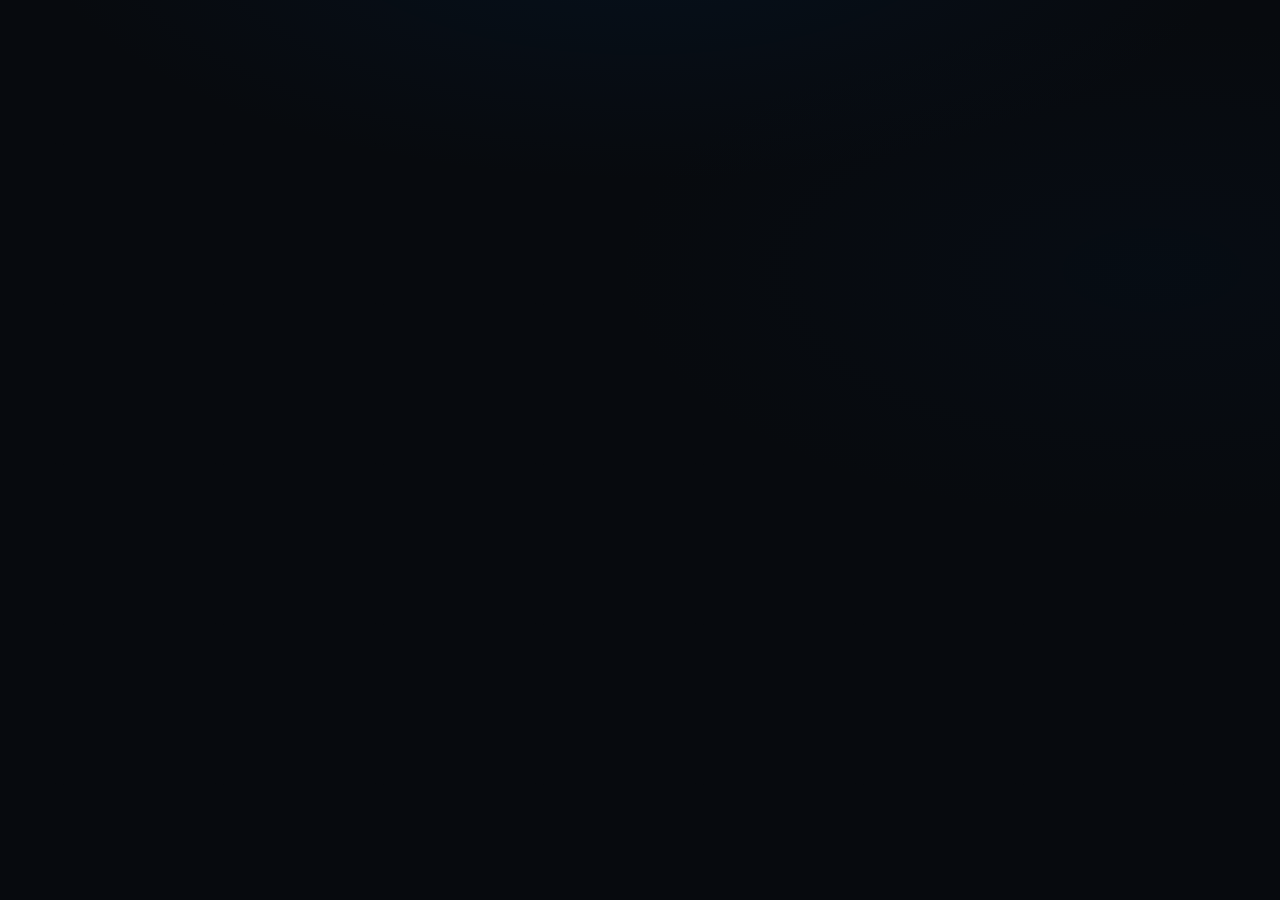
==== index.html @ 91174293 "Corelogics website — full multi-page site" ====
<!doctype html>
<html lang="en">
<head>
<meta charset="utf-8" />
<meta name="viewport" content="width=device-width, initial-scale=1" />
<title>Corelogics — AI Products Built for Founders, Launched in Weeks</title>
<meta name="description" content="Corelogics builds full AI-powered products for founders and companies — from a working MVP in 4 weeks to a complete, production-ready platform. One team, start to finish." />

<link rel="preconnect" href="https://fonts.googleapis.com" />
<link rel="preconnect" href="https://fonts.gstatic.com" crossorigin />
<link href="https://fonts.googleapis.com/css2?family=Inter+Tight:wght@300;400;500;600;700&family=JetBrains+Mono:wght@400;500;600&family=Instrument+Serif:ital@0;1&display=swap" rel="stylesheet" />

<link rel="stylesheet" href="styles.css" />

<script src="https://unpkg.com/react@18.3.1/umd/react.development.js" integrity="sha384-hD6/rw4ppMLGNu3tX5cjIb+uRZ7UkRJ6BPkLpg4hAu/6onKUg4lLsHAs9EBPT82L" crossorigin="anonymous"></script>
<script src="https://unpkg.com/react-dom@18.3.1/umd/react-dom.development.js" integrity="sha384-u6aeetuaXnQ38mYT8rp6sbXaQe3NL9t+IBXmnYxwkUI2Hw4bsp2Wvmx4yRQF1uAm" crossorigin="anonymous"></script>
<script src="https://unpkg.com/@babel/standalone@7.29.0/babel.min.js" integrity="sha384-m08KidiNqLdpJqLq95G/LEi8Qvjl/xUYll3QILypMoQ65QorJ9Lvtp2RXYGBFj1y" crossorigin="anonymous"></script>
</head>
<body class="grain">
<template id="__bundler_thumbnail">
<svg xmlns="http://www.w3.org/2000/svg" viewBox="0 0 100 100">
<rect width="100" height="100" fill="#14161c"/>
<g transform="translate(50,50)">
<path d="M0 -22 L19 -11 V11 L0 22 L-19 11 V-11 Z" fill="none" stroke="#e8e8ea" stroke-width="2.4" stroke-linejoin="round"/>
<path d="M9 -8 A 11 11 0 1 0 9 8" fill="none" stroke="#e8e8ea" stroke-width="2.8" stroke-linecap="round"/>
<circle cx="0" cy="0" r="3.4" fill="#e6b86a"/>
</g>
</svg>
</template>
<div id="root"></div>

<script type="text/babel" src="tweaks-panel.jsx"></script>
<script type="text/babel" src="components.jsx"></script>
<script type="text/babel" src="visuals.jsx"></script>
<script type="text/babel" src="hero-canvas.jsx"></script>
<script type="text/babel" src="nav.jsx"></script>
<script type="text/babel" src="page-home.jsx"></script>
<script type="text/babel" src="page-services.jsx"></script>
<script type="text/babel" src="page-industries.jsx"></script>
<script type="text/babel" src="case-studies-data.jsx"></script>
<script type="text/babel" src="page-cases.jsx"></script>
<script type="text/babel" src="page-case-detail.jsx"></script>
<script type="text/babel" src="page-about.jsx"></script>
<script type="text/babel" src="page-contact.jsx"></script>
<script type="text/babel" src="app.jsx"></script>
<script src="card-fx.js"></script>
</body>
</html>
---- styles.css ----
/* Corelogics — Design Tokens & Global Styles */

/* Suppress the offline-bundle runtime's red debug error overlay.
   It is a dev artifact of the single-file bundle format (fires on any
   transient resource hiccup — a slow font/CDN/image). Real errors still
   log to the console; end users of the hosted site should never see it. */
#__bundler_err { display: none !important; }
#__bundler_loading { display: none !important; }

:root {
  /* Surfaces — cool near-blacks */
  --bg: oklch(0.14 0.01 250);
  --bg-2: oklch(0.17 0.012 250);
  --surface: oklch(0.19 0.014 250);
  --surface-2: oklch(0.22 0.015 250);
  --border: oklch(0.28 0.018 250);
  --border-strong: oklch(0.36 0.022 250);

  /* Text */
  --text: oklch(0.97 0.005 250);
  --text-muted: oklch(0.72 0.012 250);
  --text-dim: oklch(0.55 0.014 250);
  --text-faint: oklch(0.40 0.014 250);

  /* Accents */
  --accent: oklch(0.66 0.18 252);       /* electric blue */
  --accent-soft: oklch(0.50 0.16 252);
  --accent-glow: oklch(0.66 0.20 252 / 0.20);
  --gold: oklch(0.83 0.13 86);          /* warm gold */
  --gold-soft: oklch(0.78 0.12 86 / 0.85);
  --gold-glow: oklch(0.83 0.14 86 / 0.18);

  /* Status */
  --green: oklch(0.78 0.15 152);
  --red: oklch(0.70 0.18 25);

  /* Type */
  --font-sans: "Inter Tight", "Inter", system-ui, -apple-system, sans-serif;
  --font-mono: "JetBrains Mono", "SF Mono", ui-monospace, Menlo, monospace;
  --font-serif: "Instrument Serif", "Iowan Old Style", Georgia, serif;

  /* Layout */
  --page-max: 1280px;
  --page-pad: clamp(20px, 4vw, 56px);
  --radius: 12px;
  --radius-sm: 8px;
  --radius-lg: 18px;
}

* { box-sizing: border-box; margin: 0; padding: 0; }

html, body {
  background: var(--bg);
  color: var(--text);
  font-family: var(--font-sans);
  font-size: 16px;
  line-height: 1.55;
  -webkit-font-smoothing: antialiased;
  text-rendering: optimizeLegibility;
  font-feature-settings: "ss01", "cv11";
  letter-spacing: -0.005em;
}

body {
  min-height: 100vh;
  overflow-x: hidden;
  background-image:
    radial-gradient(ellipse 80% 50% at 50% -10%, oklch(0.30 0.10 252 / 0.18), transparent 60%),
    radial-gradient(ellipse 60% 40% at 90% 30%, oklch(0.25 0.08 252 / 0.10), transparent 70%);
  background-attachment: fixed;
}

a { color: inherit; text-decoration: none; }
button { font-family: inherit; cursor: pointer; border: none; background: none; color: inherit; }
img, svg { display: block; max-width: 100%; }

/* Typography utilities */
.eyebrow {
  font-family: var(--font-mono);
  font-size: 11px;
  letter-spacing: 0.16em;
  text-transform: uppercase;
  color: var(--text-dim);
  font-weight: 500;
}
.eyebrow .dot {
  display: inline-block;
  width: 5px; height: 5px;
  border-radius: 999px;
  background: var(--gold);
  vertical-align: middle;
  margin-right: 10px;
  box-shadow: 0 0 8px var(--gold-glow);
}

.h-display {
  font-family: var(--font-sans);
  font-weight: 500;
  font-size: clamp(40px, 6.4vw, 88px);
  line-height: 0.98;
  letter-spacing: -0.035em;
}
.h-display em {
  font-family: var(--font-serif);
  font-weight: 400;
  font-style: italic;
  letter-spacing: -0.02em;
}

.h-section {
  font-family: var(--font-sans);
  font-weight: 500;
  font-size: clamp(32px, 4vw, 56px);
  line-height: 1.02;
  letter-spacing: -0.03em;
}
.h-section em {
  font-family: var(--font-serif);
  font-weight: 400;
  font-style: italic;
}

.h-card {
  font-family: var(--font-sans);
  font-weight: 500;
  font-size: 22px;
  line-height: 1.15;
  letter-spacing: -0.02em;
}

.lede {
  font-size: clamp(17px, 1.4vw, 20px);
  color: var(--text-muted);
  line-height: 1.55;
  max-width: 60ch;
  letter-spacing: -0.01em;
}

.mono { font-family: var(--font-mono); }
.gold { color: var(--gold); }
.blue { color: var(--accent); }
.muted { color: var(--text-muted); }
.dim { color: var(--text-dim); }

/* Page container */
.page {
  max-width: var(--page-max);
  margin: 0 auto;
  padding-left: var(--page-pad);
  padding-right: var(--page-pad);
}

/* Buttons */
.btn {
  display: inline-flex;
  align-items: center;
  gap: 10px;
  padding: 12px 18px;
  border-radius: 999px;
  font-size: 14px;
  font-weight: 500;
  letter-spacing: -0.005em;
  transition: transform 0.15s ease, background 0.2s ease, border-color 0.2s ease, color 0.2s ease;
  white-space: nowrap;
}
.btn-primary {
  background: var(--text);
  color: var(--bg);
}
.btn-primary:hover { background: var(--gold); color: oklch(0.18 0.02 80); }
.btn-ghost {
  color: var(--text);
  border: 1px solid var(--border-strong);
}
.btn-ghost:hover { background: var(--surface); border-color: var(--text-muted); }
.btn-gold {
  background: var(--gold);
  color: oklch(0.18 0.02 80);
}
.btn-gold:hover { filter: brightness(1.05); }
.btn .arrow {
  display: inline-block;
  transition: transform 0.2s ease;
}
.btn:hover .arrow { transform: translateX(3px); }

/* Surface card */
.card {
  background: linear-gradient(180deg, oklch(0.20 0.014 250 / 0.6), oklch(0.17 0.012 250 / 0.4));
  border: 1px solid var(--border);
  border-radius: var(--radius);
  backdrop-filter: blur(8px);
  -webkit-backdrop-filter: blur(8px);
}

/* Divider grid lines on section bottoms */
.hairline { border-top: 1px solid var(--border); }
.hairline-b { border-bottom: 1px solid var(--border); }

/* Scrollbar */
::-webkit-scrollbar { width: 10px; height: 10px; }
::-webkit-scrollbar-track { background: var(--bg); }
::-webkit-scrollbar-thumb { background: var(--border-strong); border-radius: 999px; }
::-webkit-scrollbar-thumb:hover { background: var(--text-faint); }

/* Selection */
::selection { background: var(--accent-glow); color: var(--text); }

/* Reveal-on-scroll */
.reveal {
  opacity: 0;
  transform: translateY(16px);
  transition: opacity 0.7s cubic-bezier(.2,.7,.2,1), transform 0.7s cubic-bezier(.2,.7,.2,1);
}
.reveal.in { opacity: 1; transform: none; }

/* Grain noise overlay — adds depth */
.grain::after {
  content: "";
  position: fixed;
  inset: 0;
  background-image: url("[data-uri]");
  mix-blend-mode: overlay;
  pointer-events: none;
  z-index: 1;
  opacity: 0.6;
}

/* Density tweak */
[data-density="compact"] {
  --page-pad: clamp(16px, 3vw, 40px);
}
[data-density="compact"] section { padding-top: 80px !important; padding-bottom: 80px !important; }

/* Accent overrides via tweak */
[data-accent="gold"] { --accent: oklch(0.83 0.13 86); --accent-soft: oklch(0.68 0.12 86); --accent-glow: oklch(0.83 0.14 86 / 0.22); }
[data-accent="cyan"] { --accent: oklch(0.78 0.13 200); --accent-soft: oklch(0.62 0.13 200); --accent-glow: oklch(0.78 0.13 200 / 0.22); }
[data-accent="violet"] { --accent: oklch(0.68 0.18 300); --accent-soft: oklch(0.52 0.16 300); --accent-glow: oklch(0.68 0.20 300 / 0.22); }

/* ───────────────────────────────────────────────────────────────────────
   LIGHT THEME
   Flips page chrome (surfaces, cards, tiles, forms, nav, footer).
   Embedded "screens" — photo frames, SVG dashboard mockups, the location
   map — intentionally stay dark; they read as framed screenshots.
   ─────────────────────────────────────────────────────────────────────── */
[data-theme="light"] {
  --bg: oklch(0.985 0.003 255);
  --bg-2: oklch(0.965 0.004 255);
  --surface: oklch(0.975 0.004 255);
  --surface-2: oklch(0.945 0.005 255);
  --border: oklch(0.90 0.006 255);
  --border-strong: oklch(0.82 0.008 255);

  --text: oklch(0.24 0.02 255);
  --text-muted: oklch(0.44 0.02 255);
  --text-dim: oklch(0.54 0.016 255);
  --text-faint: oklch(0.64 0.012 255);

  --accent: oklch(0.55 0.19 255);
  --accent-soft: oklch(0.60 0.17 255);
  --accent-glow: oklch(0.55 0.19 255 / 0.14);
  --gold: oklch(0.62 0.13 78);
  --gold-soft: oklch(0.60 0.12 78 / 0.9);
  --gold-glow: oklch(0.72 0.13 80 / 0.16);
}

[data-theme="light"] body {
  background-image:
    radial-gradient(ellipse 80% 50% at 50% -10%, oklch(0.65 0.14 255 / 0.10), transparent 60%),
    radial-gradient(ellipse 60% 40% at 90% 30%, oklch(0.70 0.12 255 / 0.06), transparent 70%);
}

/* Logo lockup (cream + gold). On light surfaces, darken the cream so it
   stays legible while keeping the warm gold icon. */
[data-theme="light"] .logo-img { filter: brightness(0.42) contrast(1.15); }

/* Soften the grain on light */
[data-theme="light"] .grain::after { opacity: 0.28; mix-blend-mode: multiply; }

/* Section backgrounds */
[data-theme="light"] .metrics,
[data-theme="light"] .cases-stats,
[data-theme="light"] .suite-tier,
[data-theme="light"] .case-section-dark,
[data-theme="light"] .case-delivered,
[data-theme="light"] .case-outcomes { background: var(--bg-2); }
[data-theme="light"] .ai-tier { background: linear-gradient(180deg, var(--bg), var(--bg-2)); }

/* Tiles */
[data-theme="light"] .metric,
[data-theme="light"] .fact,
[data-theme="light"] .outcome,
[data-theme="light"] .case-result { background: var(--surface); }
[data-theme="light"] .fact:hover,
[data-theme="light"] .metric:hover,
[data-theme="light"] .outcome:hover,
[data-theme="light"] .case-result:hover { background: var(--surface-2); }

/* Cards & gradient surfaces */
[data-theme="light"] .corner-card,
[data-theme="light"] .role-card,
[data-theme="light"] .case-next,
[data-theme="light"] .suite-card,
[data-theme="light"] .case-card,
[data-theme="light"] .contact-form {
  background: linear-gradient(180deg, oklch(0.99 0.003 255), oklch(0.965 0.005 255));
}
[data-theme="light"] .stack-row { background: linear-gradient(180deg, oklch(0.98 0.004 255), oklch(0.96 0.005 255)); }
[data-theme="light"] .stack-row.flag { background: linear-gradient(180deg, var(--gold-glow), oklch(0.97 0.004 255)); }
[data-theme="light"] .case-quote-big { background: var(--surface); }
[data-theme="light"] .delivered-chip { background: var(--surface); }
[data-theme="light"] .delivered-chip:hover { background: var(--surface-2); }
[data-theme="light"] .card { background: linear-gradient(180deg, oklch(0.99 0.003 255 / 0.8), oklch(0.96 0.005 255 / 0.6)); }

/* Forms */
[data-theme="light"] .field input[type="text"],
[data-theme="light"] .field input[type="email"],
[data-theme="light"] .field select,
[data-theme="light"] .field textarea { background: oklch(1 0 0); }
[data-theme="light"] .seg-btn { background: var(--surface); }
[data-theme="light"] .check-box { background: oklch(1 0 0); }

/* Nav + sticky filter bar */
[data-theme="light"] .nav.scrolled { background: oklch(0.985 0.003 255 / 0.82); border-bottom-color: var(--border); }
[data-theme="light"] .industry-filter-bar { background: oklch(0.985 0.003 255 / 0.85); }

/* Footer */
[data-theme="light"] .footer { background: oklch(0.95 0.005 255); }

/* Hero tag + service row hover */
[data-theme="light"] .hero-tag { background: oklch(0.97 0.004 255 / 0.7); }
[data-theme="light"] .service-row:hover { background: var(--surface); }

/* Theme toggle button */
.theme-toggle {
  width: 38px; height: 38px; border-radius: 999px;
  border: 1px solid var(--border-strong);
  display: inline-flex; align-items: center; justify-content: center;
  color: var(--text-muted);
  transition: color 0.2s ease, border-color 0.2s ease, background 0.2s ease, transform 0.4s cubic-bezier(.2,.7,.2,1);
  flex-shrink: 0;
}
.theme-toggle:hover { color: var(--text); border-color: var(--text-muted); background: var(--surface); }
.theme-toggle svg { width: 18px; height: 18px; }
.theme-toggle .sun { display: none; }
.theme-toggle .moon { display: block; }
[data-theme="light"] .theme-toggle .sun { display: block; }
[data-theme="light"] .theme-toggle .moon { display: none; }
[data-theme="light"] .theme-toggle:active { transform: rotate(40deg); }
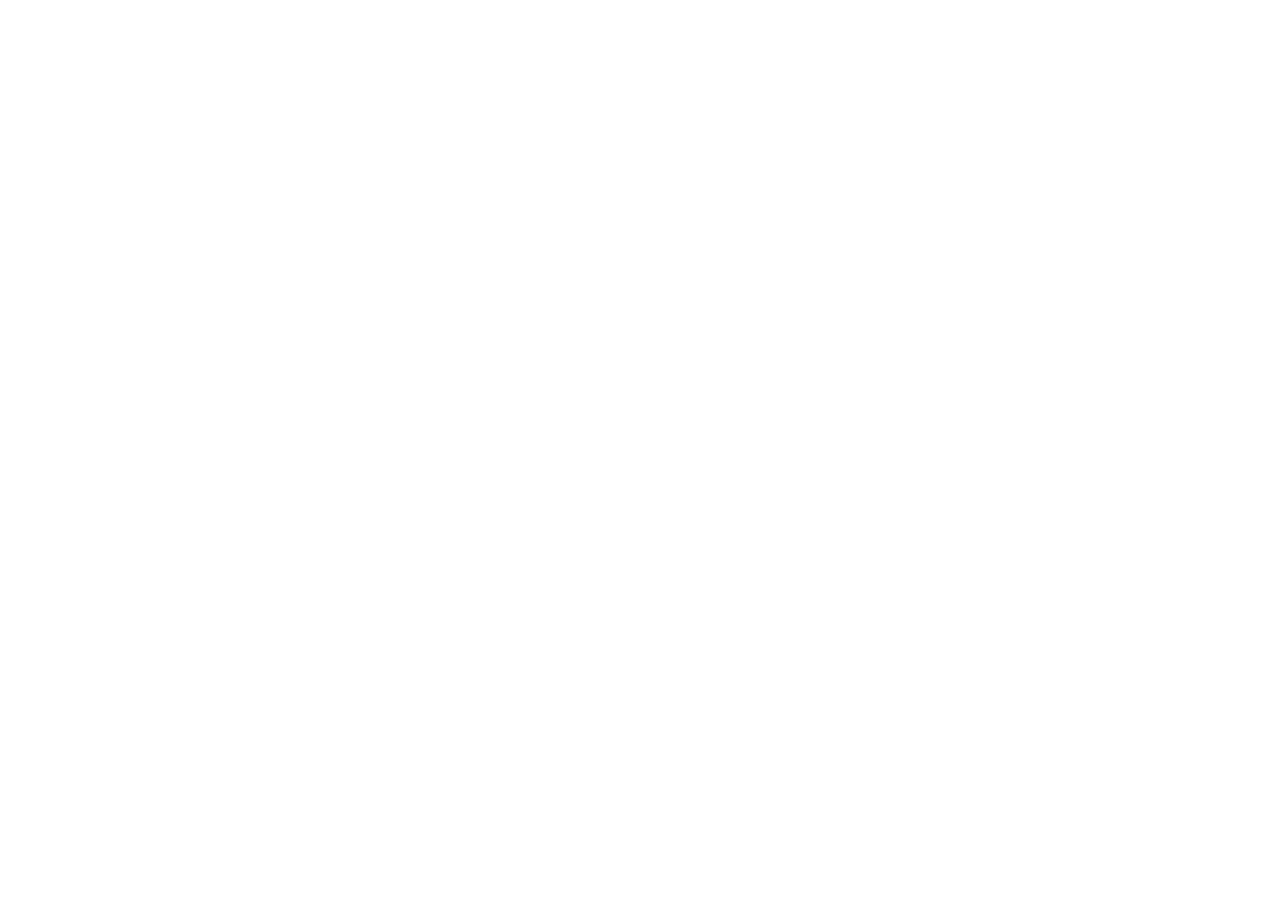
==== commit d0612f85: "Added White Team , Changed Color Scheme" ====
--- a/index.html
+++ b/index.html
@@ -3,30 +3,98 @@
 <head>
 <meta charset="utf-8" />
 <meta name="viewport" content="width=device-width, initial-scale=1" />
-<title>Corelogics — AI Products Built for Founders, Launched in Weeks</title>
+<title>Corelogics — AI products built for founders, launched in weeks</title>
 <meta name="description" content="Corelogics builds full AI-powered products for founders and companies — from a working MVP in 4 weeks to a complete, production-ready platform. One team, start to finish." />
+
+<!-- Google tag (gtag.js) -->
+ 
+<script async src="https://www.googletagmanager.com/gtag/js?id=G-FY4JJN1Y0J"></script>
+<script>
+  window.dataLayer = window.dataLayer || [];
+  function gtag(){dataLayer.push(arguments);}
+  gtag('js', new Date());
+
+  gtag('config', 'G-FY4JJN1Y0J');
+</script>
+
+<!-- Google Tag Manager -->
+<script>(function(w,d,s,l,i){w[l]=w[l]||[];w[l].push({'gtm.start':
+new Date().getTime(),event:'gtm.js'});var f=d.getElementsByTagName(s)[0],
+j=d.createElement(s),dl=l!='dataLayer'?'&l='+l:'';j.async=true;j.src=
+'https://www.googletagmanager.com/gtm.js?id='+i+dl;f.parentNode.insertBefore(j,f);
+})(window,document,'script','dataLayer','GTM-NFGWM2GX');</script>
+<!-- End Google Tag Manager -->
+
+<!-- Apollo tracking -->
+<script>
+function initApollo(){
+  var n = Math.random().toString(36).substring(7),
+      o = document.createElement("script");
+  o.src = "https://assets.apollo.io/micro/website-tracker/tracker.iife.js?nocache=" + n;
+  o.async = true;
+  o.defer = true;
+  o.onload = function(){ window.trackingFunctions.onLoad({ appId: "6a67bbb4b7ee2e0020a31e22" }) };
+  document.head.appendChild(o);
+}
+initApollo();
+</script>
+<!-- End Apollo tracking -->
+
+<link rel="canonical" href="https://www.corelogics.co/" />
+<meta name="theme-color" content="#ffffff" media="(prefers-color-scheme: light)" />
+<meta name="theme-color" content="#101215" media="(prefers-color-scheme: dark)" />
+
+<meta property="og:type" content="website" />
+<meta property="og:site_name" content="Corelogics" />
+<meta property="og:url" content="https://www.corelogics.co/" />
+<meta property="og:title" content="Corelogics — AI products built for founders, launched in weeks" />
+<meta property="og:description" content="We design, build, and launch full AI-powered products — a working MVP in 4 weeks, then a production-ready platform. One team, start to finish. Established 2022." />
+<meta property="og:image" content="https://www.corelogics.co/assets/logo-dark.png" />
+<meta name="twitter:card" content="summary_large_image" />
+<meta name="twitter:title" content="Corelogics — AI products built for founders, launched in weeks" />
+<meta name="twitter:description" content="A working AI product in 4 weeks, then a production-ready platform. One team, start to finish." />
+<meta name="twitter:image" content="https://www.corelogics.co/assets/logo-dark.png" />
+
+<link rel="icon" type="image/png" href="assets/logo-mark-dark.png" />
+<link rel="apple-touch-icon" href="assets/logo-mark-dark.png" />
 
 <link rel="preconnect" href="https://fonts.googleapis.com" />
 <link rel="preconnect" href="https://fonts.gstatic.com" crossorigin />
-<link href="https://fonts.googleapis.com/css2?family=Inter+Tight:wght@300;400;500;600;700&family=JetBrains+Mono:wght@400;500;600&family=Instrument+Serif:ital@0;1&display=swap" rel="stylesheet" />
+<link href="https://fonts.googleapis.com/css2?family=Geist:wght@300..700&family=Geist+Mono:wght@400..600&family=Instrument+Serif:ital@0;1&display=swap" rel="stylesheet" />
 
 <link rel="stylesheet" href="styles.css" />
+
+<script>
+  // Paint the stored theme before first render so there is no flash.
+  // Light is the default; dark is opt-in via the nav toggle.
+  (function () {
+    var t = 'light';
+    try { t = localStorage.getItem('cl-theme') || 'light'; } catch (e) {}
+    document.documentElement.setAttribute('data-theme', t);
+  })();
+</script>
 
 <script src="https://unpkg.com/react@18.3.1/umd/react.development.js" integrity="sha384-hD6/rw4ppMLGNu3tX5cjIb+uRZ7UkRJ6BPkLpg4hAu/6onKUg4lLsHAs9EBPT82L" crossorigin="anonymous"></script>
 <script src="https://unpkg.com/react-dom@18.3.1/umd/react-dom.development.js" integrity="sha384-u6aeetuaXnQ38mYT8rp6sbXaQe3NL9t+IBXmnYxwkUI2Hw4bsp2Wvmx4yRQF1uAm" crossorigin="anonymous"></script>
 <script src="https://unpkg.com/@babel/standalone@7.29.0/babel.min.js" integrity="sha384-m08KidiNqLdpJqLq95G/LEi8Qvjl/xUYll3QILypMoQ65QorJ9Lvtp2RXYGBFj1y" crossorigin="anonymous"></script>
 </head>
 <body class="grain">
+<!-- Google Tag Manager (noscript) -->
+<noscript><iframe src="https://www.googletagmanager.com/ns.html?id=GTM-NFGWM2GX"
+height="0" width="0" style="display:none;visibility:hidden"></iframe></noscript>
+<!-- End Google Tag Manager (noscript) -->
 <template id="__bundler_thumbnail">
+<!-- Brand mark: the two braces around the chip, in the Corelogics azure. -->
 <svg xmlns="http://www.w3.org/2000/svg" viewBox="0 0 100 100">
-<rect width="100" height="100" fill="#14161c"/>
-<g transform="translate(50,50)">
-<path d="M0 -22 L19 -11 V11 L0 22 L-19 11 V-11 Z" fill="none" stroke="#e8e8ea" stroke-width="2.4" stroke-linejoin="round"/>
-<path d="M9 -8 A 11 11 0 1 0 9 8" fill="none" stroke="#e8e8ea" stroke-width="2.8" stroke-linecap="round"/>
-<circle cx="0" cy="0" r="3.4" fill="#e6b86a"/>
+<rect width="100" height="100" fill="#ffffff"/>
+<g fill="none" stroke="#0080ba" stroke-width="6" stroke-linecap="round" stroke-linejoin="round">
+<path d="M38 28c-5 0-7 3-7 7s1 7-4 8c5 1 4 5 4 8s2 7 7 7"/>
+<path d="M62 28c5 0 7 3 7 7s-1 7 4 8c-5 1-4 5-4 8s-2 7-7 7"/>
 </g>
+<rect x="43" y="43" width="14" height="14" fill="none" stroke="#0b0b0b" stroke-width="6"/>
 </svg>
 </template>
+<a class="skip-link" href="#main">Skip to content</a>
 <div id="root"></div>
 
 <script type="text/babel" src="tweaks-panel.jsx"></script>
@@ -42,6 +110,7 @@
 <script type="text/babel" src="page-case-detail.jsx"></script>
 <script type="text/babel" src="page-about.jsx"></script>
 <script type="text/babel" src="page-contact.jsx"></script>
+<script type="text/babel" src="page-legal.jsx"></script>
 <script type="text/babel" src="app.jsx"></script>
 <script src="card-fx.js"></script>
 </body>
--- a/styles.css
+++ b/styles.css
@@ -1,4 +1,9 @@
-/* Corelogics — Design Tokens & Global Styles */
+/* ═══════════════════════════════════════════════════════════════════════
+   Corelogics — Design System
+   Light-first. White paper surfaces, near-black ink, one accent (the
+   brand azure from the logotype). Dark mode is a full override of the same
+   token names, so component CSS never needs a per-theme branch.
+   ═══════════════════════════════════════════════════════════════════════ */
 
 /* Suppress the offline-bundle runtime's red debug error overlay.
    It is a dev artifact of the single-file bundle format (fires on any
@@ -8,77 +13,216 @@
 #__bundler_loading { display: none !important; }
 
 :root {
-  /* Surfaces — cool near-blacks */
-  --bg: oklch(0.14 0.01 250);
-  --bg-2: oklch(0.17 0.012 250);
-  --surface: oklch(0.19 0.014 250);
-  --surface-2: oklch(0.22 0.015 250);
-  --border: oklch(0.28 0.018 250);
-  --border-strong: oklch(0.36 0.022 250);
-
-  /* Text */
-  --text: oklch(0.97 0.005 250);
-  --text-muted: oklch(0.72 0.012 250);
-  --text-dim: oklch(0.55 0.014 250);
-  --text-faint: oklch(0.40 0.014 250);
-
-  /* Accents */
-  --accent: oklch(0.66 0.18 252);       /* electric blue */
-  --accent-soft: oklch(0.50 0.16 252);
-  --accent-glow: oklch(0.66 0.20 252 / 0.20);
-  --gold: oklch(0.83 0.13 86);          /* warm gold */
-  --gold-soft: oklch(0.78 0.12 86 / 0.85);
-  --gold-glow: oklch(0.83 0.14 86 / 0.18);
-
-  /* Status */
-  --green: oklch(0.78 0.15 152);
-  --red: oklch(0.70 0.18 25);
-
-  /* Type */
-  --font-sans: "Inter Tight", "Inter", system-ui, -apple-system, sans-serif;
-  --font-mono: "JetBrains Mono", "SF Mono", ui-monospace, Menlo, monospace;
+  /* ── Surfaces — white paper, neutral grays (one gray family) ─────── */
+  --bg: oklch(1 0 0);
+  --bg-2: oklch(0.974 0.002 250);
+  --bg-3: oklch(0.953 0.003 250);
+  --surface: oklch(1 0 0);
+  --surface-2: oklch(0.977 0.002 250);
+  --surface-3: oklch(0.953 0.003 250);
+  --border: oklch(0.912 0.004 250);
+  --border-strong: oklch(0.840 0.006 250);
+
+  /* Inverse block — full-bleed contrast section (footer, closing CTA) */
+  --inverse-bg: oklch(0.165 0.006 250);
+  --inverse-bg-2: oklch(0.215 0.008 250);
+  --inverse-border: oklch(0.300 0.010 250);
+  --inverse-text: oklch(0.975 0.002 250);
+  --inverse-text-muted: oklch(0.760 0.008 250);
+  --inverse-text-dim: oklch(0.615 0.010 250);
+
+  /* ── Text — brand ink ─────────────────────────────────────────────── */
+  --text: oklch(0.190 0.005 250);
+  --text-muted: oklch(0.455 0.008 250);
+  --text-dim: oklch(0.575 0.008 250);
+  --text-faint: oklch(0.685 0.007 250);
+
+  /* ── Accent — the one brand azure, sampled from the logotype (#0080BA) */
+  --accent: oklch(0.565 0.116 238);
+  --accent-hover: oklch(0.495 0.112 238);
+  --accent-soft: oklch(0.700 0.098 236);
+  --accent-wash: oklch(0.565 0.116 238 / 0.09);
+  --accent-glow: oklch(0.565 0.116 238 / 0.16);
+  --accent-ink: oklch(1 0 0);              /* text on an accent fill */
+
+  /* ── Status ───────────────────────────────────────────────────────── */
+  --green: oklch(0.545 0.128 155);
+  --green-wash: oklch(0.545 0.128 155 / 0.12);
+  --red: oklch(0.545 0.175 26);
+  --red-wash: oklch(0.545 0.175 26 / 0.09);
+
+  /* ── Elevation — shadows tinted with the surface hue, one light source
+        (above, slightly front) ─────────────────────────────────────── */
+  --shadow-1: 0 1px 2px oklch(0.26 0.012 250 / 0.05);
+  --shadow-2: 0 1px 2px oklch(0.26 0.012 250 / 0.04),
+              0 4px 10px -2px oklch(0.26 0.012 250 / 0.06);
+  --shadow-3: 0 2px 4px oklch(0.26 0.012 250 / 0.04),
+              0 12px 28px -6px oklch(0.26 0.012 250 / 0.10);
+  --shadow-4: 0 4px 8px oklch(0.26 0.012 250 / 0.05),
+              0 24px 56px -12px oklch(0.26 0.012 250 / 0.14);
+  --shadow-accent: 0 6px 20px -6px oklch(0.565 0.116 238 / 0.34);
+
+  /* ── Type ─────────────────────────────────────────────────────────── */
+  --font-sans: "Geist", "Inter Tight", system-ui, -apple-system, sans-serif;
+  --font-mono: "Geist Mono", "SF Mono", ui-monospace, Menlo, monospace;
   --font-serif: "Instrument Serif", "Iowan Old Style", Georgia, serif;
 
-  /* Layout */
-  --page-max: 1280px;
+  /* ── Layout ───────────────────────────────────────────────────────── */
+  --page-max: 1240px;
   --page-pad: clamp(20px, 4vw, 56px);
+  --section-y: clamp(80px, 9vw, 132px);
+
+  /* Radii — tighter on inner elements, softer on containers */
+  --radius-xs: 5px;
+  --radius-sm: 8px;
   --radius: 12px;
-  --radius-sm: 8px;
   --radius-lg: 18px;
-}
+  --radius-xl: 26px;
+
+  /* ── Z-index scale — no magic 9999s ───────────────────────────────── */
+  --z-grain: 1;
+  --z-sticky: 40;
+  --z-nav: 60;
+  --z-drawer: 70;
+  --z-panel: 80;
+  --z-toast: 90;
+
+  --ease: cubic-bezier(0.22, 0.7, 0.2, 1);
+  --ease-spring: cubic-bezier(0.34, 1.4, 0.5, 1);
+}
+
+/* ═══════════════════════════════════════════════════════════════════════
+   DARK THEME — same token names, dark values. One neutral gray family,
+   accent lifted in lightness so the azure holds contrast on dark.
+   ═══════════════════════════════════════════════════════════════════════ */
+[data-theme="dark"] {
+  --bg: oklch(0.150 0.007 250);
+  --bg-2: oklch(0.180 0.008 250);
+  --bg-3: oklch(0.205 0.009 250);
+  --surface: oklch(0.198 0.009 250);
+  --surface-2: oklch(0.228 0.010 250);
+  --surface-3: oklch(0.258 0.011 250);
+  --border: oklch(0.285 0.012 250);
+  --border-strong: oklch(0.375 0.014 250);
+
+  --inverse-bg: oklch(0.118 0.010 258);
+  --inverse-bg-2: oklch(0.160 0.011 258);
+  --inverse-border: oklch(0.265 0.015 258);
+  --inverse-text: oklch(0.97 0.005 258);
+  --inverse-text-muted: oklch(0.72 0.012 258);
+  --inverse-text-dim: oklch(0.55 0.014 258);
+
+  --text: oklch(0.968 0.005 258);
+  --text-muted: oklch(0.735 0.012 258);
+  --text-dim: oklch(0.585 0.014 258);
+  --text-faint: oklch(0.445 0.014 258);
+
+  --accent: oklch(0.745 0.108 232);
+  --accent-hover: oklch(0.805 0.092 232);
+  --accent-soft: oklch(0.600 0.105 236);
+  --accent-wash: oklch(0.745 0.108 232 / 0.12);
+  --accent-glow: oklch(0.745 0.108 232 / 0.20);
+  --accent-ink: oklch(0.17 0.020 238);
+
+  --green: oklch(0.775 0.145 155);
+  --green-wash: oklch(0.775 0.145 155 / 0.14);
+  --red: oklch(0.700 0.175 26);
+  --red-wash: oklch(0.700 0.175 26 / 0.12);
+
+  --shadow-1: 0 1px 2px oklch(0.05 0.02 258 / 0.40);
+  --shadow-2: 0 1px 2px oklch(0.05 0.02 258 / 0.35),
+              0 4px 10px -2px oklch(0.05 0.02 258 / 0.45);
+  --shadow-3: 0 2px 4px oklch(0.05 0.02 258 / 0.35),
+              0 12px 28px -6px oklch(0.05 0.02 258 / 0.55);
+  --shadow-4: 0 4px 8px oklch(0.05 0.02 258 / 0.40),
+              0 24px 56px -12px oklch(0.05 0.02 258 / 0.65);
+  --shadow-accent: 0 6px 24px -6px oklch(0.745 0.108 232 / 0.28);
+}
+
+/* ═══════════════════════════════════════════════════════════════════════
+   BASE
+   ═══════════════════════════════════════════════════════════════════════ */
 
 * { box-sizing: border-box; margin: 0; padding: 0; }
+
+html { scroll-behavior: smooth; }
+@media (prefers-reduced-motion: reduce) {
+  html { scroll-behavior: auto; }
+  *, *::before, *::after {
+    animation-duration: 0.01ms !important;
+    animation-iteration-count: 1 !important;
+    transition-duration: 0.01ms !important;
+  }
+}
 
 html, body {
   background: var(--bg);
   color: var(--text);
   font-family: var(--font-sans);
   font-size: 16px;
-  line-height: 1.55;
+  line-height: 1.6;
   -webkit-font-smoothing: antialiased;
   text-rendering: optimizeLegibility;
-  font-feature-settings: "ss01", "cv11";
-  letter-spacing: -0.005em;
+  letter-spacing: -0.006em;
 }
 
 body {
-  min-height: 100vh;
+  min-height: 100dvh;
   overflow-x: hidden;
-  background-image:
-    radial-gradient(ellipse 80% 50% at 50% -10%, oklch(0.30 0.10 252 / 0.18), transparent 60%),
-    radial-gradient(ellipse 60% 40% at 90% 30%, oklch(0.25 0.08 252 / 0.10), transparent 70%);
-  background-attachment: fixed;
+  transition: background-color 0.3s ease, color 0.3s ease;
 }
 
 a { color: inherit; text-decoration: none; }
 button { font-family: inherit; cursor: pointer; border: none; background: none; color: inherit; }
 img, svg { display: block; max-width: 100%; }
-
-/* Typography utilities */
+p { text-wrap: pretty; }
+h1, h2, h3, h4 { text-wrap: balance; }
+
+/* Tabular figures wherever numbers carry meaning */
+.mono, table, .metric-val, .stat-val, [data-nums] {
+  font-variant-numeric: tabular-nums;
+}
+
+/* Keyboard focus — visible everywhere, never on mouse click */
+:focus-visible {
+  outline: 2px solid var(--accent);
+  outline-offset: 3px;
+  border-radius: var(--radius-xs);
+}
+:focus:not(:focus-visible) { outline: none; }
+
+/* Skip link — first tab stop. Fixed, not absolute: an absolutely positioned
+   skip link sits at the top of the *document*, so focusing it from anywhere
+   below the fold yanks the page back to the top. */
+.skip-link {
+  position: fixed;
+  left: 12px;
+  top: -80px;
+  z-index: var(--z-toast);
+  background: var(--text);
+  color: var(--bg);
+  padding: 12px 18px;
+  border-radius: var(--radius-sm);
+  font-size: 14px;
+  font-weight: 500;
+  transition: top 0.2s var(--ease);
+}
+.skip-link:focus { top: 12px; }
+
+.visually-hidden {
+  position: absolute; width: 1px; height: 1px;
+  padding: 0; margin: -1px; overflow: hidden;
+  clip: rect(0 0 0 0); white-space: nowrap; border: 0;
+}
+
+/* ═══════════════════════════════════════════════════════════════════════
+   TYPOGRAPHY
+   ═══════════════════════════════════════════════════════════════════════ */
+
 .eyebrow {
   font-family: var(--font-mono);
   font-size: 11px;
-  letter-spacing: 0.16em;
+  letter-spacing: 0.15em;
   text-transform: uppercase;
   color: var(--text-dim);
   font-weight: 500;
@@ -87,62 +231,76 @@
   display: inline-block;
   width: 5px; height: 5px;
   border-radius: 999px;
-  background: var(--gold);
+  background: var(--accent);
   vertical-align: middle;
   margin-right: 10px;
-  box-shadow: 0 0 8px var(--gold-glow);
 }
 
 .h-display {
   font-family: var(--font-sans);
-  font-weight: 500;
-  font-size: clamp(40px, 6.4vw, 88px);
-  line-height: 0.98;
-  letter-spacing: -0.035em;
+  font-weight: 600;
+  font-size: clamp(42px, 6.2vw, 84px);
+  line-height: 0.97;
+  letter-spacing: -0.038em;
 }
 .h-display em {
   font-family: var(--font-serif);
   font-weight: 400;
   font-style: italic;
-  letter-spacing: -0.02em;
+  letter-spacing: -0.015em;
 }
 
 .h-section {
   font-family: var(--font-sans);
-  font-weight: 500;
-  font-size: clamp(32px, 4vw, 56px);
-  line-height: 1.02;
-  letter-spacing: -0.03em;
+  font-weight: 600;
+  font-size: clamp(30px, 3.8vw, 52px);
+  line-height: 1.04;
+  letter-spacing: -0.032em;
 }
 .h-section em {
   font-family: var(--font-serif);
   font-weight: 400;
   font-style: italic;
+  letter-spacing: -0.012em;
 }
 
 .h-card {
   font-family: var(--font-sans);
+  font-weight: 600;
+  font-size: 21px;
+  line-height: 1.2;
+  letter-spacing: -0.022em;
+}
+
+.h-sub {
+  font-family: var(--font-sans);
   font-weight: 500;
-  font-size: 22px;
-  line-height: 1.15;
-  letter-spacing: -0.02em;
+  font-size: 15px;
+  letter-spacing: -0.012em;
+  color: var(--text-muted);
 }
 
 .lede {
-  font-size: clamp(17px, 1.4vw, 20px);
+  font-size: clamp(17px, 1.35vw, 19px);
   color: var(--text-muted);
-  line-height: 1.55;
-  max-width: 60ch;
-  letter-spacing: -0.01em;
-}
+  line-height: 1.6;
+  max-width: 62ch;
+  letter-spacing: -0.011em;
+  font-weight: 400;
+}
+
+.prose { max-width: 66ch; color: var(--text-muted); line-height: 1.7; }
+.prose + .prose { margin-top: 1em; }
 
 .mono { font-family: var(--font-mono); }
-.gold { color: var(--gold); }
-.blue { color: var(--accent); }
+.accent-text { color: var(--accent); }
 .muted { color: var(--text-muted); }
 .dim { color: var(--text-dim); }
 
-/* Page container */
+/* ═══════════════════════════════════════════════════════════════════════
+   LAYOUT
+   ═══════════════════════════════════════════════════════════════════════ */
+
 .page {
   max-width: var(--page-max);
   margin: 0 auto;
@@ -150,200 +308,253 @@
   padding-right: var(--page-pad);
 }
 
-/* Buttons */
+/* Optical vertical rhythm — bottom slightly heavier than top */
+.section-y { padding-top: var(--section-y); padding-bottom: calc(var(--section-y) * 1.1); }
+
+.hairline { border-top: 1px solid var(--border); }
+.hairline-b { border-bottom: 1px solid var(--border); }
+
+/* ═══════════════════════════════════════════════════════════════════════
+   BUTTONS
+   ═══════════════════════════════════════════════════════════════════════ */
+
 .btn {
   display: inline-flex;
   align-items: center;
-  gap: 10px;
-  padding: 12px 18px;
-  border-radius: 999px;
-  font-size: 14px;
+  justify-content: center;
+  gap: 9px;
+  padding: 12px 20px;
+  border-radius: var(--radius-sm);
+  font-size: 14.5px;
   font-weight: 500;
-  letter-spacing: -0.005em;
-  transition: transform 0.15s ease, background 0.2s ease, border-color 0.2s ease, color 0.2s ease;
+  letter-spacing: -0.012em;
+  border: 1px solid transparent;
+  transition: background-color 0.2s var(--ease), border-color 0.2s var(--ease),
+              color 0.2s var(--ease), box-shadow 0.2s var(--ease),
+              transform 0.12s var(--ease);
   white-space: nowrap;
 }
+.btn:active { transform: translateY(1px); }
+
 .btn-primary {
   background: var(--text);
   color: var(--bg);
-}
-.btn-primary:hover { background: var(--gold); color: oklch(0.18 0.02 80); }
+  box-shadow: var(--shadow-2);
+}
+.btn-primary:hover { background: oklch(from var(--text) calc(l + 0.08) c h); box-shadow: var(--shadow-3); }
+
+.btn-accent {
+  background: var(--accent);
+  color: var(--accent-ink);
+  box-shadow: var(--shadow-accent);
+}
+.btn-accent:hover { background: var(--accent-hover); }
+
 .btn-ghost {
   color: var(--text);
-  border: 1px solid var(--border-strong);
-}
-.btn-ghost:hover { background: var(--surface); border-color: var(--text-muted); }
-.btn-gold {
-  background: var(--gold);
-  color: oklch(0.18 0.02 80);
-}
-.btn-gold:hover { filter: brightness(1.05); }
-.btn .arrow {
-  display: inline-block;
-  transition: transform 0.2s ease;
-}
+  border-color: var(--border-strong);
+  background: transparent;
+}
+.btn-ghost:hover { background: var(--surface-2); border-color: var(--text-faint); }
+
+/* Tertiary — a text link with an underline that grows, not a third button */
+.btn-text {
+  padding: 6px 0;
+  color: var(--text);
+  background: none;
+  border: none;
+  border-radius: 0;
+  box-shadow: none;
+  position: relative;
+}
+.btn-text::after {
+  content: "";
+  position: absolute;
+  left: 0; bottom: 2px;
+  width: 100%; height: 1px;
+  background: currentColor;
+  transform: scaleX(0.35);
+  transform-origin: left;
+  opacity: 0.4;
+  transition: transform 0.3s var(--ease), opacity 0.3s var(--ease);
+}
+.btn-text:hover::after { transform: scaleX(1); opacity: 1; }
+
+.btn .arrow { display: inline-block; transition: transform 0.25s var(--ease); }
 .btn:hover .arrow { transform: translateX(3px); }
 
-/* Surface card */
+/* ═══════════════════════════════════════════════════════════════════════
+   SURFACES
+   ═══════════════════════════════════════════════════════════════════════ */
+
 .card {
-  background: linear-gradient(180deg, oklch(0.20 0.014 250 / 0.6), oklch(0.17 0.012 250 / 0.4));
+  background: var(--surface);
   border: 1px solid var(--border);
-  border-radius: var(--radius);
-  backdrop-filter: blur(8px);
-  -webkit-backdrop-filter: blur(8px);
-}
-
-/* Divider grid lines on section bottoms */
-.hairline { border-top: 1px solid var(--border); }
-.hairline-b { border-bottom: 1px solid var(--border); }
-
-/* Scrollbar */
-::-webkit-scrollbar { width: 10px; height: 10px; }
-::-webkit-scrollbar-track { background: var(--bg); }
-::-webkit-scrollbar-thumb { background: var(--border-strong); border-radius: 999px; }
-::-webkit-scrollbar-thumb:hover { background: var(--text-faint); }
-
-/* Selection */
-::selection { background: var(--accent-glow); color: var(--text); }
-
-/* Reveal-on-scroll */
+  border-radius: var(--radius-lg);
+  box-shadow: var(--shadow-2);
+}
+
+/* ═══════════════════════════════════════════════════════════════════════
+   MOTION
+   ═══════════════════════════════════════════════════════════════════════ */
+
 .reveal {
   opacity: 0;
-  transform: translateY(16px);
-  transition: opacity 0.7s cubic-bezier(.2,.7,.2,1), transform 0.7s cubic-bezier(.2,.7,.2,1);
+  transform: translateY(18px);
+  transition: opacity 0.7s var(--ease), transform 0.7s var(--ease);
 }
 .reveal.in { opacity: 1; transform: none; }
 
-/* Grain noise overlay — adds depth */
+/* ═══════════════════════════════════════════════════════════════════════
+   CHROME
+   ═══════════════════════════════════════════════════════════════════════ */
+
+::-webkit-scrollbar { width: 11px; height: 11px; }
+::-webkit-scrollbar-track { background: var(--bg-2); }
+::-webkit-scrollbar-thumb { background: var(--border-strong); border-radius: 999px; border: 3px solid var(--bg-2); }
+::-webkit-scrollbar-thumb:hover { background: var(--text-faint); }
+
+::selection { background: var(--accent-glow); color: var(--text); }
+
+/* Grain — very light on paper, it should read as texture, not dirt */
 .grain::after {
   content: "";
   position: fixed;
   inset: 0;
   background-image: url("[data-uri]");
-  mix-blend-mode: overlay;
+  mix-blend-mode: multiply;
   pointer-events: none;
-  z-index: 1;
-  opacity: 0.6;
+  z-index: var(--z-grain);
+  opacity: 0.22;
+}
+[data-theme="dark"] .grain::after { mix-blend-mode: overlay; opacity: 0.55; }
+
+/* ═══════════════════════════════════════════════════════════════════════
+   LOGO
+   Two artworks ship: logo-dark.png (ink wordmark, for paper) and
+   logo-light.png (white wordmark, for dark surfaces). The component
+   renders both stacked and lets CSS pick — no filter hacks, no flash on
+   theme switch. Same pattern for the standalone mark.
+   ═══════════════════════════════════════════════════════════════════════ */
+.logo-a { display: inline-flex; align-items: center; }
+.logo-img { display: block; width: auto; object-fit: contain; }
+.logo-img.on-paper { display: block; }
+.logo-img.on-dark { display: none; }
+[data-theme="dark"] .logo-img.on-paper { display: none; }
+[data-theme="dark"] .logo-img.on-dark { display: block; }
+/* Inside an inverse (always-dark) block the light artwork is correct in
+   both themes. */
+.on-inverse .logo-img.on-paper { display: none; }
+.on-inverse .logo-img.on-dark { display: block; }
+
+/* ═══════════════════════════════════════════════════════════════════════
+   INVERSE BLOCK — for full-bleed contrast sections
+   ═══════════════════════════════════════════════════════════════════════ */
+.on-inverse {
+  background: var(--inverse-bg);
+  color: var(--inverse-text);
+  --text: var(--inverse-text);
+  --text-muted: var(--inverse-text-muted);
+  --text-dim: var(--inverse-text-dim);
+  --text-faint: var(--inverse-text-dim);
+  --surface: var(--inverse-bg-2);
+  --surface-2: var(--inverse-bg-2);
+  --border: var(--inverse-border);
+  --border-strong: var(--inverse-border);
+  --bg: var(--inverse-bg);
+  --bg-2: var(--inverse-bg-2);
+}
+
+/* ═══════════════════════════════════════════════════════════════════════
+   RESPONSIVE
+   ═══════════════════════════════════════════════════════════════════════ */
+
+@media (max-width: 640px) {
+  :root { --section-y: 64px; }
+  .about-story, .principles, .team, .locations, .case-section, .case-hero,
+  .case-cross, .cases-featured, .contact-thanks, .services-overview,
+  .pipeline, .industries-preview, .cases-preview, .metrics, .closing-cta,
+  .page-header, .ai-tier, .integrated, .suite-tier, .engagement,
+  .industries-list, .manifesto, .cases-stats, .contact-body {
+    padding-block: 64px !important;
+  }
+  .facts { padding-block: 48px 64px !important; }
+  /* Photo/screenshot frames use a fixed inline height sized for desktop
+     columns — shrink on phones so they don't dominate the viewport. */
+  .pfx { height: 240px !important; }
 }
 
 /* Density tweak */
 [data-density="compact"] {
   --page-pad: clamp(16px, 3vw, 40px);
-}
-[data-density="compact"] section { padding-top: 80px !important; padding-bottom: 80px !important; }
-
-/* Accent overrides via tweak */
-[data-accent="gold"] { --accent: oklch(0.83 0.13 86); --accent-soft: oklch(0.68 0.12 86); --accent-glow: oklch(0.83 0.14 86 / 0.22); }
-[data-accent="cyan"] { --accent: oklch(0.78 0.13 200); --accent-soft: oklch(0.62 0.13 200); --accent-glow: oklch(0.78 0.13 200 / 0.22); }
-[data-accent="violet"] { --accent: oklch(0.68 0.18 300); --accent-soft: oklch(0.52 0.16 300); --accent-glow: oklch(0.68 0.20 300 / 0.22); }
-
-/* ───────────────────────────────────────────────────────────────────────
-   LIGHT THEME
-   Flips page chrome (surfaces, cards, tiles, forms, nav, footer).
-   Embedded "screens" — photo frames, SVG dashboard mockups, the location
-   map — intentionally stay dark; they read as framed screenshots.
-   ─────────────────────────────────────────────────────────────────────── */
-[data-theme="light"] {
-  --bg: oklch(0.985 0.003 255);
-  --bg-2: oklch(0.965 0.004 255);
-  --surface: oklch(0.975 0.004 255);
-  --surface-2: oklch(0.945 0.005 255);
-  --border: oklch(0.90 0.006 255);
-  --border-strong: oklch(0.82 0.008 255);
-
-  --text: oklch(0.24 0.02 255);
-  --text-muted: oklch(0.44 0.02 255);
-  --text-dim: oklch(0.54 0.016 255);
-  --text-faint: oklch(0.64 0.012 255);
-
-  --accent: oklch(0.55 0.19 255);
-  --accent-soft: oklch(0.60 0.17 255);
-  --accent-glow: oklch(0.55 0.19 255 / 0.14);
-  --gold: oklch(0.62 0.13 78);
-  --gold-soft: oklch(0.60 0.12 78 / 0.9);
-  --gold-glow: oklch(0.72 0.13 80 / 0.16);
-}
-
-[data-theme="light"] body {
-  background-image:
-    radial-gradient(ellipse 80% 50% at 50% -10%, oklch(0.65 0.14 255 / 0.10), transparent 60%),
-    radial-gradient(ellipse 60% 40% at 90% 30%, oklch(0.70 0.12 255 / 0.06), transparent 70%);
-}
-
-/* Logo lockup (cream + gold). On light surfaces, darken the cream so it
-   stays legible while keeping the warm gold icon. */
-[data-theme="light"] .logo-img { filter: brightness(0.42) contrast(1.15); }
-
-/* Soften the grain on light */
-[data-theme="light"] .grain::after { opacity: 0.28; mix-blend-mode: multiply; }
-
-/* Section backgrounds */
-[data-theme="light"] .metrics,
-[data-theme="light"] .cases-stats,
-[data-theme="light"] .suite-tier,
-[data-theme="light"] .case-section-dark,
-[data-theme="light"] .case-delivered,
-[data-theme="light"] .case-outcomes { background: var(--bg-2); }
-[data-theme="light"] .ai-tier { background: linear-gradient(180deg, var(--bg), var(--bg-2)); }
-
-/* Tiles */
-[data-theme="light"] .metric,
-[data-theme="light"] .fact,
-[data-theme="light"] .outcome,
-[data-theme="light"] .case-result { background: var(--surface); }
-[data-theme="light"] .fact:hover,
-[data-theme="light"] .metric:hover,
-[data-theme="light"] .outcome:hover,
-[data-theme="light"] .case-result:hover { background: var(--surface-2); }
-
-/* Cards & gradient surfaces */
-[data-theme="light"] .corner-card,
-[data-theme="light"] .role-card,
-[data-theme="light"] .case-next,
-[data-theme="light"] .suite-card,
-[data-theme="light"] .case-card,
-[data-theme="light"] .contact-form {
-  background: linear-gradient(180deg, oklch(0.99 0.003 255), oklch(0.965 0.005 255));
-}
-[data-theme="light"] .stack-row { background: linear-gradient(180deg, oklch(0.98 0.004 255), oklch(0.96 0.005 255)); }
-[data-theme="light"] .stack-row.flag { background: linear-gradient(180deg, var(--gold-glow), oklch(0.97 0.004 255)); }
-[data-theme="light"] .case-quote-big { background: var(--surface); }
-[data-theme="light"] .delivered-chip { background: var(--surface); }
-[data-theme="light"] .delivered-chip:hover { background: var(--surface-2); }
-[data-theme="light"] .card { background: linear-gradient(180deg, oklch(0.99 0.003 255 / 0.8), oklch(0.96 0.005 255 / 0.6)); }
-
-/* Forms */
-[data-theme="light"] .field input[type="text"],
-[data-theme="light"] .field input[type="email"],
-[data-theme="light"] .field select,
-[data-theme="light"] .field textarea { background: oklch(1 0 0); }
-[data-theme="light"] .seg-btn { background: var(--surface); }
-[data-theme="light"] .check-box { background: oklch(1 0 0); }
-
-/* Nav + sticky filter bar */
-[data-theme="light"] .nav.scrolled { background: oklch(0.985 0.003 255 / 0.82); border-bottom-color: var(--border); }
-[data-theme="light"] .industry-filter-bar { background: oklch(0.985 0.003 255 / 0.85); }
-
-/* Footer */
-[data-theme="light"] .footer { background: oklch(0.95 0.005 255); }
-
-/* Hero tag + service row hover */
-[data-theme="light"] .hero-tag { background: oklch(0.97 0.004 255 / 0.7); }
-[data-theme="light"] .service-row:hover { background: var(--surface); }
-
-/* Theme toggle button */
+  --section-y: clamp(60px, 6vw, 88px);
+}
+
+/* ═══════════════════════════════════════════════════════════════════════
+   ACCENT VARIANTS (tweaks panel) — all desaturated to sit with the
+   neutrals rather than shout over them.
+   ═══════════════════════════════════════════════════════════════════════ */
+[data-accent="ink"] {
+  --accent: oklch(0.330 0.012 250);
+  --accent-hover: oklch(0.250 0.012 250);
+  --accent-soft: oklch(0.560 0.010 250);
+  --accent-wash: oklch(0.330 0.012 250 / 0.07);
+  --accent-glow: oklch(0.330 0.012 250 / 0.15);
+  --accent-ink: oklch(1 0 0);
+}
+[data-theme="dark"][data-accent="ink"] {
+  --accent: oklch(0.845 0.008 250);
+  --accent-hover: oklch(0.920 0.005 250);
+  --accent-soft: oklch(0.620 0.010 250);
+  --accent-ink: oklch(0.17 0.008 250);
+}
+[data-accent="deep"] {
+  --accent: oklch(0.420 0.115 255);
+  --accent-hover: oklch(0.360 0.110 255);
+  --accent-soft: oklch(0.580 0.100 250);
+  --accent-wash: oklch(0.420 0.115 255 / 0.08);
+  --accent-glow: oklch(0.420 0.115 255 / 0.16);
+  --accent-ink: oklch(1 0 0);
+}
+[data-theme="dark"][data-accent="deep"] {
+  --accent: oklch(0.720 0.105 252);
+  --accent-hover: oklch(0.790 0.090 252);
+  --accent-soft: oklch(0.580 0.100 252);
+  --accent-ink: oklch(0.17 0.020 252);
+}
+[data-accent="teal"] {
+  --accent: oklch(0.520 0.086 205);
+  --accent-hover: oklch(0.455 0.088 205);
+  --accent-soft: oklch(0.680 0.072 205);
+  --accent-wash: oklch(0.520 0.086 205 / 0.09);
+  --accent-glow: oklch(0.520 0.086 205 / 0.16);
+  --accent-ink: oklch(1 0 0);
+}
+[data-theme="dark"][data-accent="teal"] {
+  --accent: oklch(0.775 0.088 205);
+  --accent-hover: oklch(0.835 0.076 205);
+  --accent-soft: oklch(0.610 0.084 205);
+  --accent-ink: oklch(0.17 0.020 205);
+}
+
+/* ═══════════════════════════════════════════════════════════════════════
+   THEME TOGGLE
+   ═══════════════════════════════════════════════════════════════════════ */
 .theme-toggle {
-  width: 38px; height: 38px; border-radius: 999px;
-  border: 1px solid var(--border-strong);
+  width: 36px; height: 36px;
+  border-radius: var(--radius-sm);
+  border: 1px solid var(--border);
+  background: var(--surface);
   display: inline-flex; align-items: center; justify-content: center;
-  color: var(--text-muted);
-  transition: color 0.2s ease, border-color 0.2s ease, background 0.2s ease, transform 0.4s cubic-bezier(.2,.7,.2,1);
+  color: var(--text-dim);
+  transition: color 0.2s var(--ease), border-color 0.2s var(--ease),
+              background-color 0.2s var(--ease), transform 0.12s var(--ease);
   flex-shrink: 0;
 }
-.theme-toggle:hover { color: var(--text); border-color: var(--text-muted); background: var(--surface); }
-.theme-toggle svg { width: 18px; height: 18px; }
-.theme-toggle .sun { display: none; }
-.theme-toggle .moon { display: block; }
-[data-theme="light"] .theme-toggle .sun { display: block; }
-[data-theme="light"] .theme-toggle .moon { display: none; }
-[data-theme="light"] .theme-toggle:active { transform: rotate(40deg); }
+.theme-toggle:hover { color: var(--text); border-color: var(--border-strong); background: var(--surface-2); }
+.theme-toggle:active { transform: scale(0.94); }
+.theme-toggle svg { width: 17px; height: 17px; }
+.theme-toggle .sun { display: block; }
+.theme-toggle .moon { display: none; }
+[data-theme="dark"] .theme-toggle .sun { display: none; }
+[data-theme="dark"] .theme-toggle .moon { display: block; }
